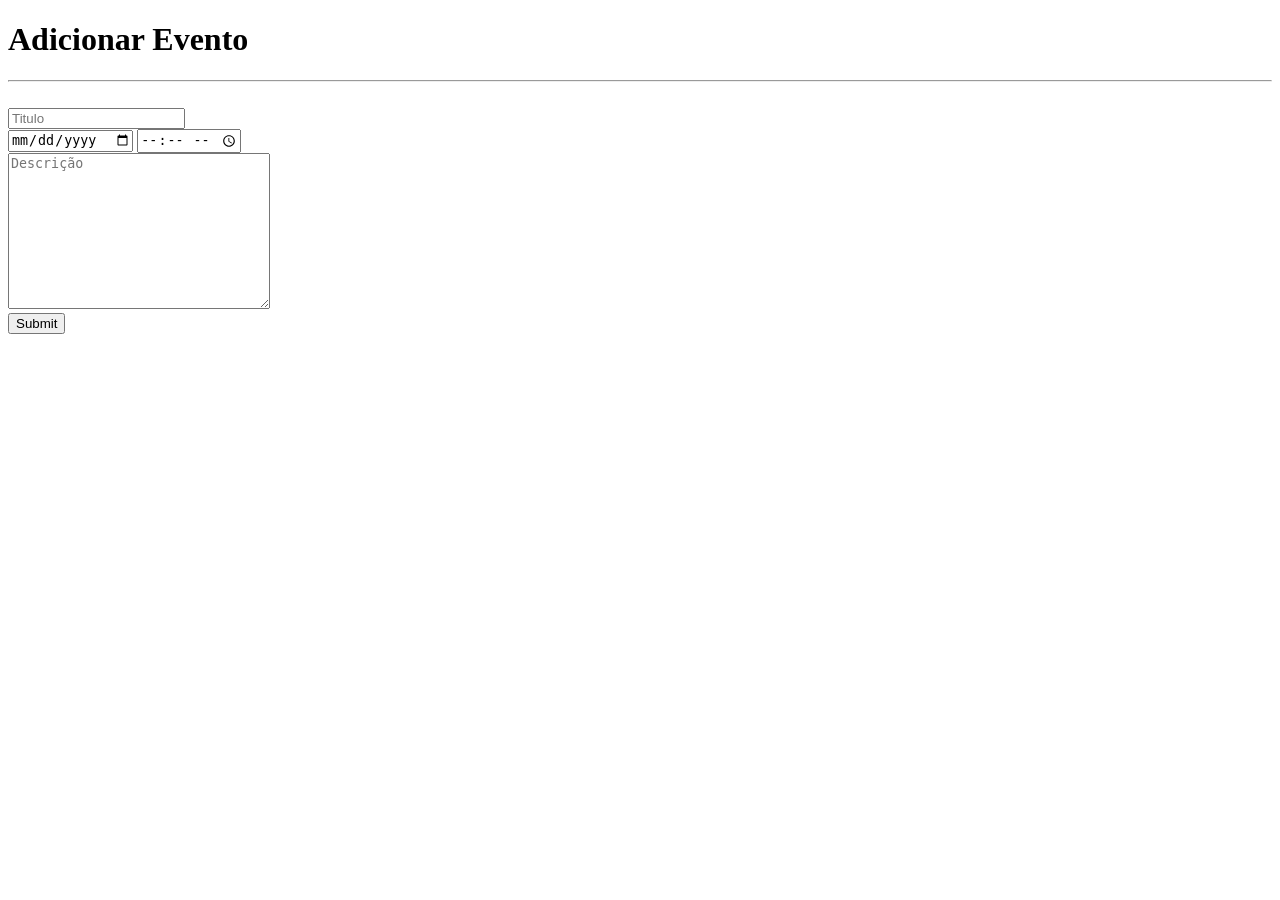
==== templates/addEvent.html @ 2b8ab398 "feat: add templates" ====
<!DOCTYPE html>
<html lang="pt-br">
<head>
    <meta charset="UTF-8">
    <meta http-equiv="X-UA-Compatible" content="IE=edge">
    <meta name="viewport" content="width=device-width, initial-scale=1.0">
    <link rel="stylesheet" href="/static/css/add_event.css">
    <script type="module" src="/static/scripts/addEvent.js" defer></script>
    <title>Agenda</title>
</head>
<body>
    <div class="form_add_event">
        <h1>Adicionar Evento</h1>
        <hr>
        <br>
        <form method="post" id="form-add-event">
            <input name="event_title" type="text" placeholder="Titulo">
            <br>
            <input placeholder="Data" name="event_date" type="date" id="date" required>
            <input type="time" id="time" name="event_hour" required>
            <br>
            <textarea placeholder="Descrição" name="event_description" id="" cols="30" rows="10"></textarea>
            <br>
            <input type="submit">
        </form>
    </div>
</body>
</html>
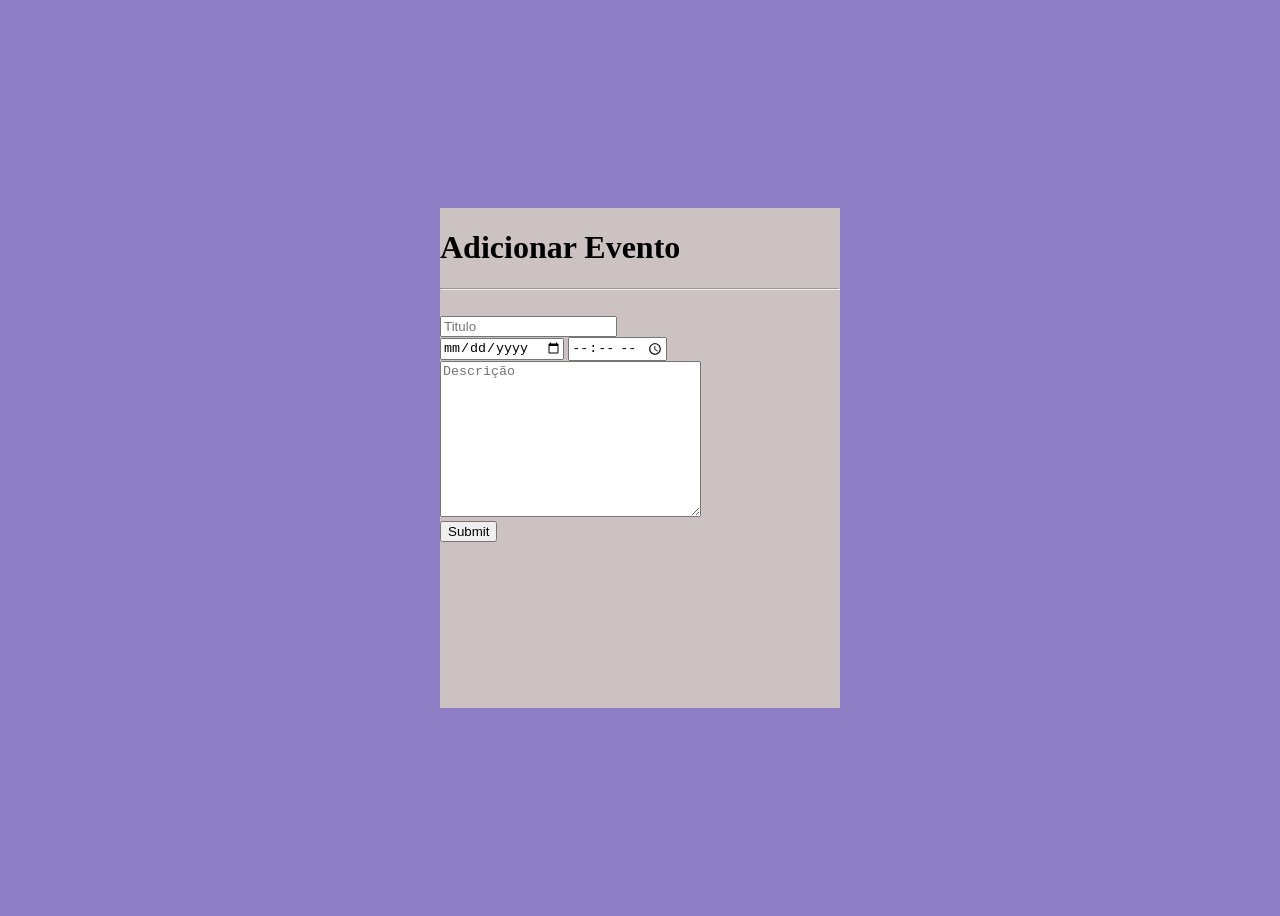
==== commit 91084a2d: "adjust templates" ====
--- a/templates/addEvent.html
+++ b/templates/addEvent.html
@@ -5,7 +5,6 @@
     <meta http-equiv="X-UA-Compatible" content="IE=edge">
     <meta name="viewport" content="width=device-width, initial-scale=1.0">
     <link rel="stylesheet" href="/static/css/add_event.css">
-    <script type="module" src="/static/scripts/addEvent.js" defer></script>
     <title>Agenda</title>
 </head>
 <body>
@@ -13,7 +12,7 @@
         <h1>Adicionar Evento</h1>
         <hr>
         <br>
-        <form method="post" id="form-add-event">
+        <form action="/login"  method="POST" id="form-add-event">
             <input name="event_title" type="text" placeholder="Titulo">
             <br>
             <input placeholder="Data" name="event_date" type="date" id="date" required>
--- a/static/css/add_event.css
+++ b/static/css/add_event.css
@@ -0,0 +1,19 @@
+
+.form_add_event{
+    height: 500px;
+    width: 400px;
+    background-color: rgb(204, 194, 194);
+   
+    align-items: center;
+    justify-content: center;
+    min-height: 40vh;
+    
+}
+
+body{
+    display: flex;
+    align-items: center;
+    justify-content: center;
+    min-height: 100vh;
+    background: rgb(142, 126, 197);
+}
